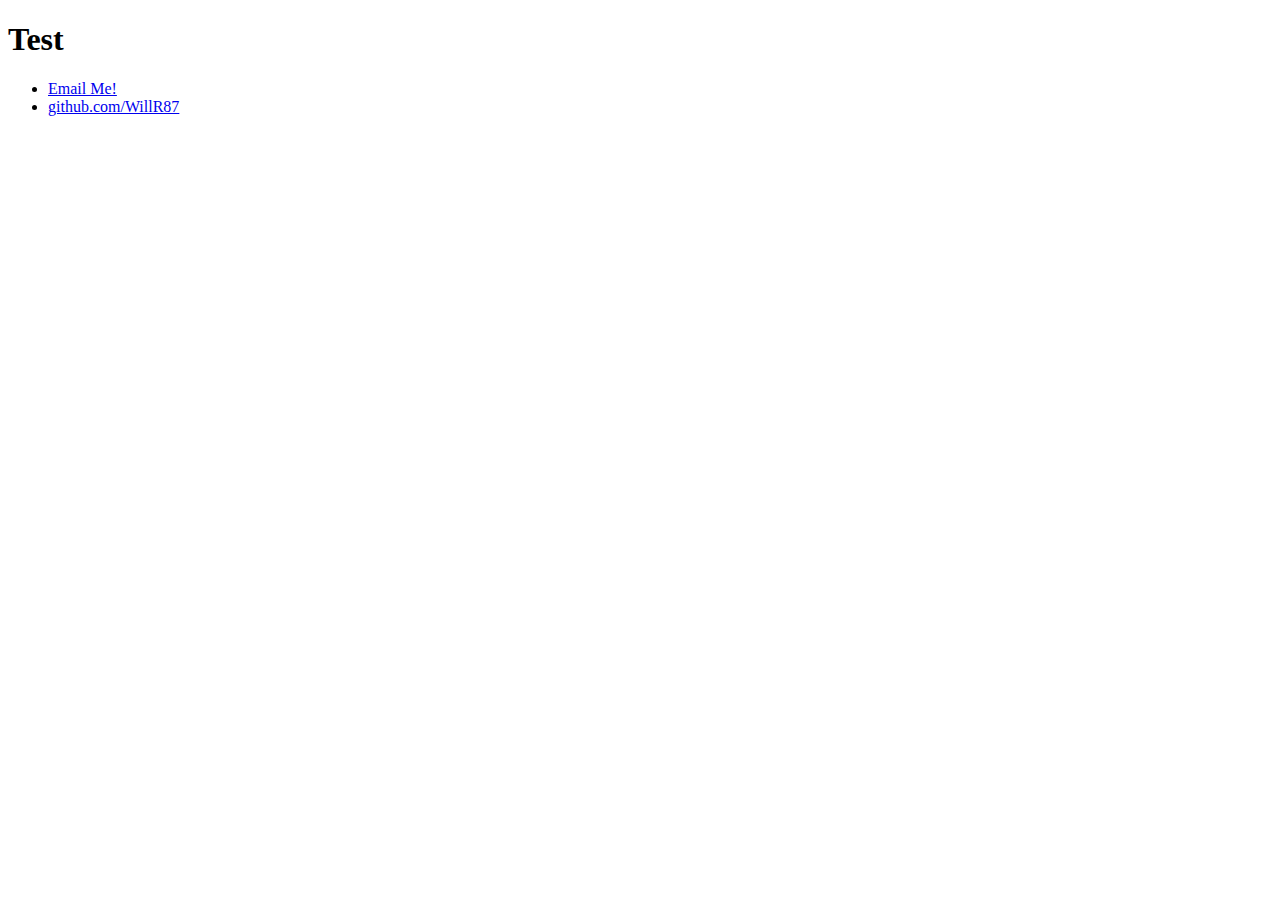
==== index.html @ f46c68de "created index" ====
<!DOCTYPE html>
<html>
	<head>
		<title>Will</title>
	</head>
	<body>
	<div class="container">
    		<div class="blurb">
        		<h1>Test</h1>
				<p></p>
    		</div><!-- /.blurb -->
		</div><!-- /.container -->
		<footer>
    		<ul>
        		<li><a href="mailto:william.reynolds.1987@gmail.com">Email Me!</a></li>
        		<li><a href="https://github.com/WillR87">github.com/WillR87</a></li>
			</ul>
		</footer>
	</body>
</html>
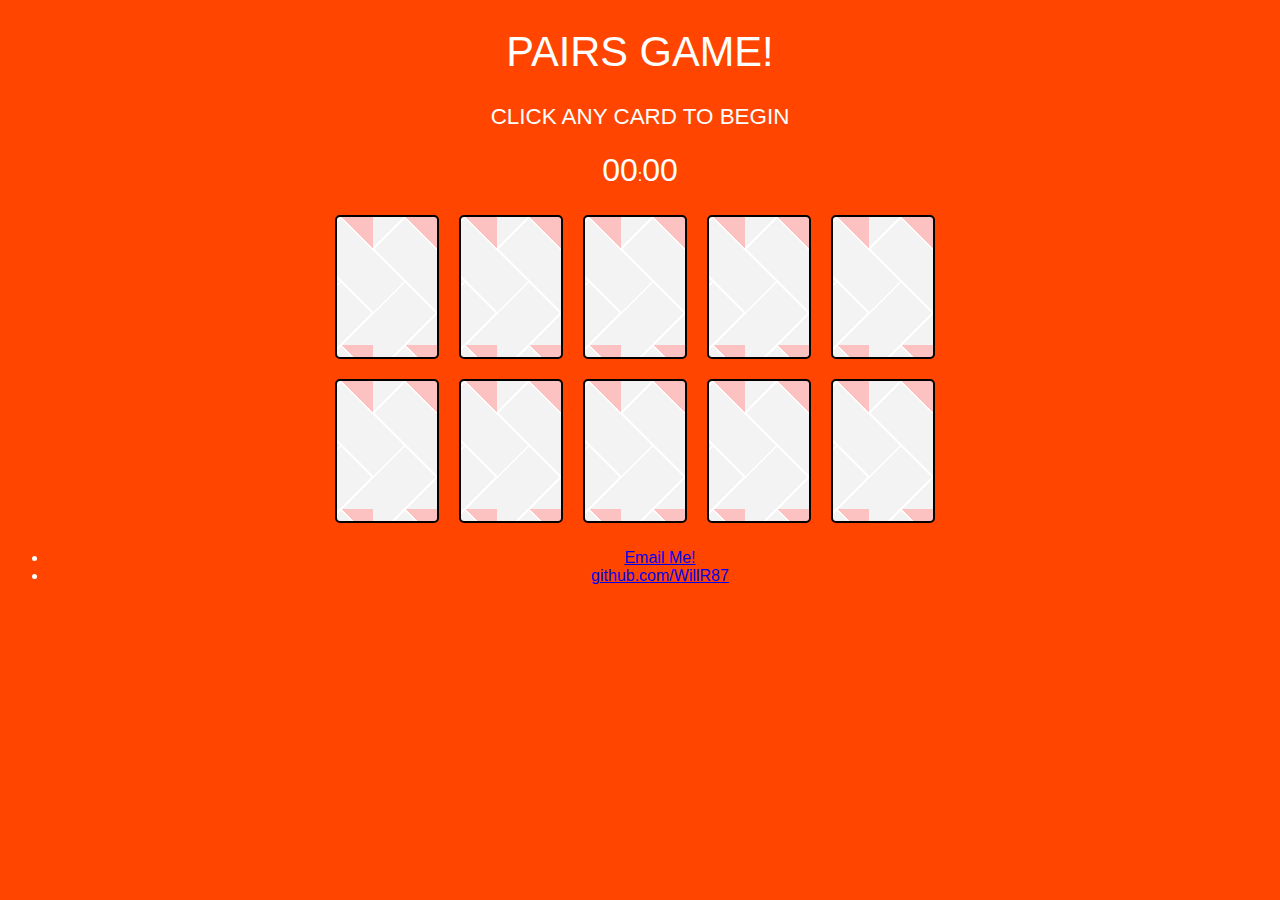
==== commit 8cc8a7ce: "added to the head of html" ====
--- a/index.html
+++ b/index.html
@@ -1,15 +1,23 @@
 <!DOCTYPE html>
-<html>
-	<head>
-		<title>Will</title>
-	</head>
-	<body>
-	<div class="container">
-    		<div class="blurb">
-        		<h1>Test</h1>
-				<p></p>
-    		</div><!-- /.blurb -->
-		</div><!-- /.container -->
+<html lang="en">
+  <head>
+    <meta charset="UTF-8" />
+    <meta http-equiv="X-UA-Compatible" content="IE=edge" />
+    <meta name="viewport" content="width=device-width, initial-scale=1.0" />
+    <title>Pairs Game</title>
+    <link rel="stylesheet" href="pairs.css"/>
+    <script defer src="pairs.js"></script>
+    <!-- I made this following an online side study project -->
+  </head>
+  <body>
+    <div class="wrapper">
+      <h1>Pairs Game!</h1>
+      <h3>Click any card to begin</h3>
+      <p><span id="seconds">00</span>:<span id="tens">00</span></p>
+      <p id="text"></p>
+      <div id="container"></div>
+    </div>
+  </body>
 		<footer>
     		<ul>
         		<li><a href="mailto:william.reynolds.1987@gmail.com">Email Me!</a></li>
--- a/pairs.css
+++ b/pairs.css
@@ -0,0 +1,152 @@
+body {
+  background: orangered;
+  font-family: "HelveticaNeue-Light", "Helvetica Neue Light", "Helvetica Neue",
+    Helvetica, Arial, "Lucida Grande", sans-serif;
+  height: 100%;
+  color: #fff;
+  text-align: center;
+}
+
+h1,
+h2 {
+  font-family: "Roboto", sans-serif;
+  font-weight: 100;
+  font-size: 2.6em;
+  text-transform: uppercase;
+}
+
+h3 {
+  font-family: "Roboto", sans-serif;
+  font-weight: 100;
+  font-size: 1.4em;
+  text-transform: uppercase;
+}
+
+#seconds,
+#tens {
+  font-size: 2em;
+}
+
+button {
+  -moz-border-radius: 5px;
+  -webkit-border-radius: 5px;
+  border-radius: 5px;
+  -khtml-border-radius: 5px;
+  background: grey;
+  color: #fff;
+  border: solid 1px #fff;
+  text-decoration: none;
+  cursor: pointer;
+  font-size: 1.2em;
+  padding: 18px 10px;
+  width: 180px;
+  margin: 10px;
+  outline: none;
+}
+button:hover {
+  -webkit-transition: all 0.5s ease-in-out;
+  -moz-transition: all 0.5s ease-in-out;
+  transition: all 0.5s ease-in-out;
+  background: #fff;
+  border: solid 1px #fff;
+  color: lightslategray;
+}
+
+#container {
+  width: 630px;
+  margin: 10px auto;
+}
+#container:after {
+  content: "";
+  display: table;
+  clear: both;
+}
+
+[data-view="card"] {
+  transform: rotateY(180deg);
+  width: 100px;
+  height: 140px;
+  border: solid 2px black;
+  border-radius: 5px;
+  float: left;
+  margin: 10px;
+  cursor: pointer;
+  background: linear-gradient(
+      135deg,
+      #fcc1c1 22px,
+      #fff 22px,
+      #fff 24px,
+      transparent 24px,
+      transparent 67px,
+      #fff 67px,
+      #fff 69px,
+      transparent 69px
+    ),
+    linear-gradient(
+        225deg,
+        #f3f3f3 22px,
+        #fff 22px,
+        #fff 24px,
+        transparent 24px,
+        transparent 67px,
+        #fff 67px,
+        #fff 69px,
+        transparent 69px
+      )
+      0 64px;
+  background-color: #f3f3f3;
+  background-size: 64px 128px;
+}
+
+.flipped {
+  transition: 0.6s;
+  transform-style: preserve-3d;
+  position: relative;
+  transform: rotateY(0deg);
+}
+
+.reverse {
+  transition: 0.6s;
+  transform-style: preserve-3d;
+  position: relative;
+  transform: rotateY(180deg);
+}
+
+.correct {
+  opacity: 0.5;
+  cursor: default;
+  transform-style: preserve-3d;
+  position: relative;
+  transform: rotateY(0deg);
+}
+
+/* Icons */
+.correct[data-item="sass"],
+.flipped[data-item="sass"] {
+  background: url("Github.png") left center no-repeat #fff;
+  background-size: contain;
+}
+
+.correct[data-item="gulp"],
+.flipped[data-item="gulp"] {
+  background: url("JavaScript.png") left center no-repeat #fff;
+  background-size: contain;
+}
+
+.correct[data-item="grunt"],
+.flipped[data-item="grunt"] {
+  background: url("HTML.png") left center no-repeat #fff;
+  background-size: contain;
+}
+
+.correct[data-item="git"],
+.flipped[data-item="git"] {
+  background: url("git.png") left center no-repeat #fff;
+  background-size: contain;
+}
+
+.correct[data-item="css"],
+.flipped[data-item="css"] {
+  background: url("css.jpg") left center no-repeat #fff;
+  background-size: contain;
+}
